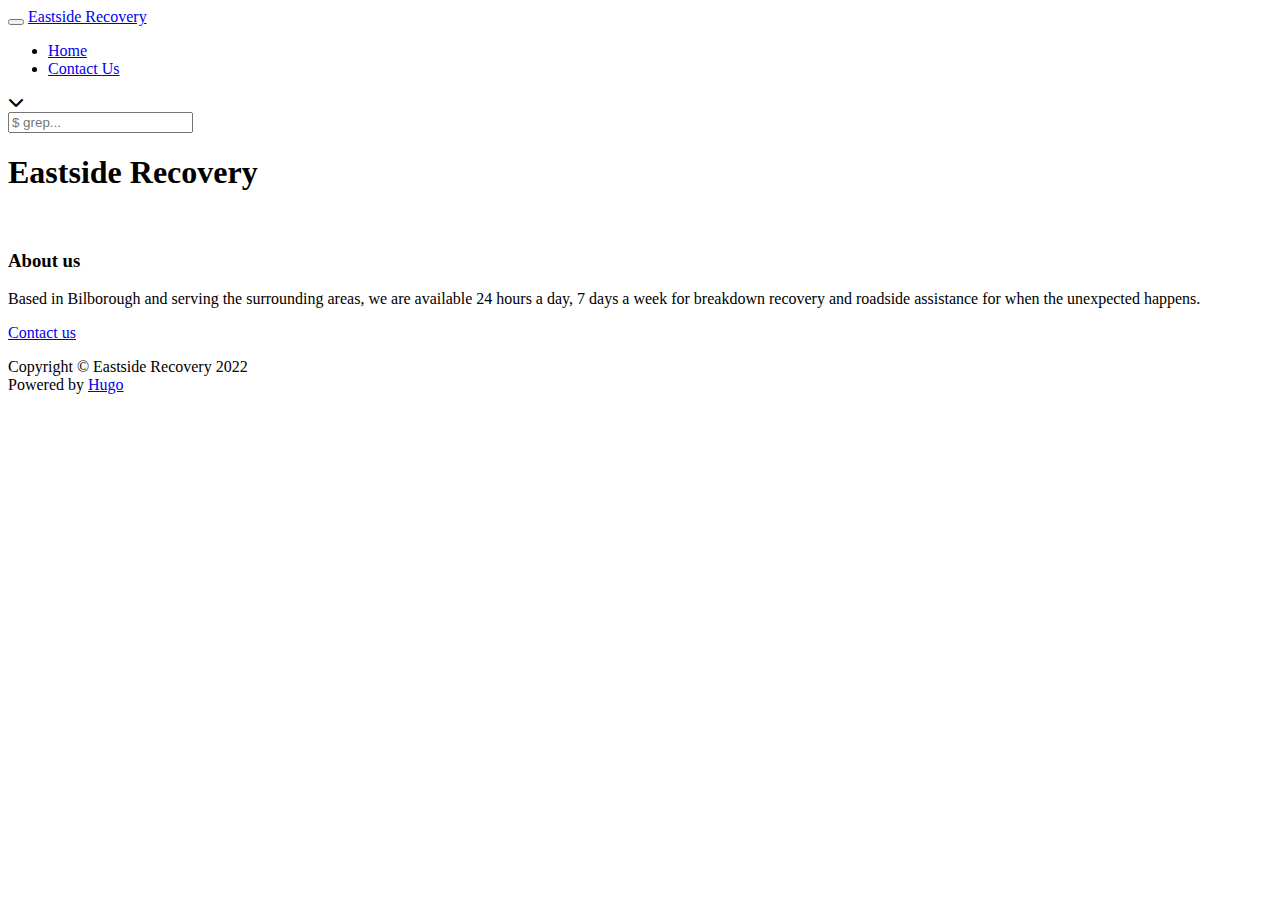
==== index.html @ d347654d "deploy: 6160bd1a48b9e8926985510024f8b2be83307e39" ====
<!doctype html><html lang=en><head><meta name=generator content="Hugo 0.108.0"><meta charset=utf-8><meta http-equiv=x-ua-compatible content="ie=edge"><meta name=viewport content="width=device-width,initial-scale=1,shrink-to-fit=no"><title>Eastside Recovery</title><meta name=description content><meta name=keywords content><meta name=twitter:card content="summary"><meta name=twitter:title content="Eastside Recovery"><meta name=twitter:description content><meta property="og:title" content="Eastside Recovery"><meta property="og:description" content><meta property="og:type" content="website"><meta property="og:url" content="https://thource.github.io/eastside-recovery/"><link rel=stylesheet href=/eastside-recovery/css/bootstrap.min.css crossorigin=anonymous><link href=https://cdn.jsdelivr.net/npm/@fortawesome/fontawesome-free@6.2.1/css/all.min.css rel=stylesheet type=text/css><link rel=stylesheet href=/eastside-recovery/sass/main.css><link rel=stylesheet href=/eastside-recovery/zoomjs/zoom.min.css><script src=/eastside-recovery/js/lazysizes.min.js></script>
<link rel=alternate type=application/rss+xml href=/eastside-recovery/index.xml title="Eastside Recovery"><link rel=apple-touch-icon href=/eastside-recovery/apple-touch-icon.png><link rel="shortcut icon" href=/eastside-recovery/favicon.png type=image/x-icon><link rel="shortcut icon" href=/eastside-recovery/favicon.ico type=image/x-icon><link rel=icon href=/eastside-recovery/logo.svg sizes=any type=image/svg+xml></head><body><nav class="navbar navbar-default navbar-custom navbar-fixed-top"><div class=container-fluid><div class="navbar-header page-scroll"><button type=button class=navbar-toggle>
<span class=sr-only>Toggle navigation</span>
<span class=icon-bar></span>
<span class=icon-bar></span>
<span class=icon-bar></span></button>
<a class=navbar-brand href=https://thource.github.io/eastside-recovery>Eastside Recovery</a></div><div id=huxblog_navbar><div class=navbar-collapse><ul class="nav navbar-nav navbar-right"><li><a href=/eastside-recovery/ title=Home>Home</a></li><li><a href=/eastside-recovery/contact/ title="Contact Us">Contact Us</a></li></ul></div></div></div></nav><script>var $body=document.body,$toggle=document.querySelector(".navbar-toggle"),$navbar=document.querySelector("#huxblog_navbar"),$collapse=document.querySelector(".navbar-collapse"),__HuxNav__={close:function(){$navbar.className=" ",setTimeout(function(){$navbar.className.indexOf("in")<0&&($collapse.style.height="0px")},400)},open:function(){$collapse.style.height="auto",$navbar.className+=" in"}};$toggle.addEventListener("click",function(){$navbar.className.indexOf("in")>0?__HuxNav__.close():__HuxNav__.open()}),document.addEventListener("click",function(e){if(e.target==$toggle)return;if(e.target.className=="icon-bar")return;__HuxNav__.close()})</script><div class=search-page><div class=search-icon-close-container><span class=search-icon-close><i class="fa fa-chevron-down"></i></span></div><div class="search-main container"><div class=row><div class="col-lg-8 col-lg-offset-2 col-md-10 col-md-offset-1"><form></form><input type=text id=search-input placeholder="$ grep..."></form><div id=search-results class=mini-post-list></div></div></div></div></div><header class=intro-header style=background-image:url(/eastside-recovery/img/img1.jpg)><div class=container><div class=row><div class="col-lg-8 col-lg-offset-2 col-md-10 col-md-offset-1"><div class=site-heading><h1>Eastside Recovery</h1><span class=subheading></span></div></div></div></div></header><div class=container><div class=row><div class=content-vertical-split><div class=content-image-container><img src=/eastside-recovery/img/img2.jpg alt>
<img src=/eastside-recovery/img/img3.jpg alt></div><div class=content-text-container><h3>About us</h3><p>Based in Bilborough and serving the surrounding areas, we are available 24 hours a day, 7 days a week for breakdown recovery and roadside assistance for when the unexpected happens.</p><a class="btn btn--primary" href=/eastside-recovery/contact>Contact us</a></div></div></div></div><footer><div class=container><div class=row><div class="col-lg-8 col-lg-offset-2 col-md-10 col-md-offset-1"><ul class="list-inline text-center"></ul><p class="copyright text-muted">Copyright &copy; Eastside Recovery 2022<br>Powered by <a href=https://gohugo.io>Hugo</a></p></div></div></div></footer><script src=/eastside-recovery/js/jquery.min.js></script>
<script src=/eastside-recovery/js/bootstrap.min.js crossorigin=anonymous></script>
<script src=/eastside-recovery/js/hux-blog.min.c4ea77041cd3edbfc8b2622cd887a9a5d8760a4162d14489e36d2a3fa4c90172.js></script>
<script src=/eastside-recovery/js/simple-jekyll-search.min.js></script>
<script src=/eastside-recovery/js/search.min.ebb1e93a49be3330969d5b74b055587cb5816db3dd4ebea6cf6315af2bbb2679.js></script>
<script src=/eastside-recovery/zoomjs/zoom.min.js></script></body></html>
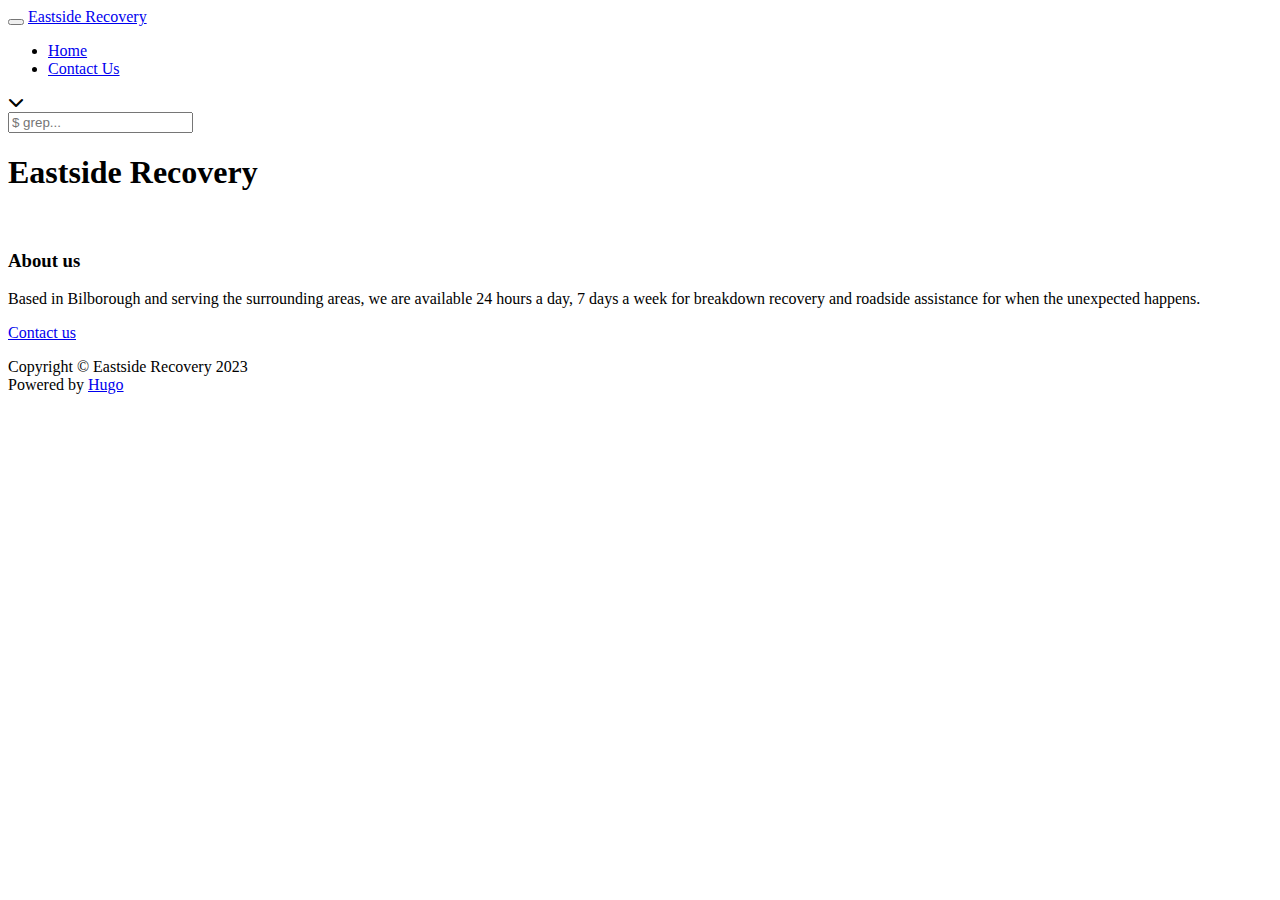
==== commit 7b2360bb: "deploy: 1320b544808ceac01ad69444d676692c9616911e" ====
--- a/index.html
+++ b/index.html
@@ -1,11 +1,11 @@
-<!doctype html><html lang=en><head><meta name=generator content="Hugo 0.108.0"><meta charset=utf-8><meta http-equiv=x-ua-compatible content="ie=edge"><meta name=viewport content="width=device-width,initial-scale=1,shrink-to-fit=no"><title>Eastside Recovery</title><meta name=description content><meta name=keywords content><meta name=twitter:card content="summary"><meta name=twitter:title content="Eastside Recovery"><meta name=twitter:description content><meta property="og:title" content="Eastside Recovery"><meta property="og:description" content><meta property="og:type" content="website"><meta property="og:url" content="https://thource.github.io/eastside-recovery/"><link rel=stylesheet href=/eastside-recovery/css/bootstrap.min.css crossorigin=anonymous><link href=https://cdn.jsdelivr.net/npm/@fortawesome/fontawesome-free@6.2.1/css/all.min.css rel=stylesheet type=text/css><link rel=stylesheet href=/eastside-recovery/sass/main.css><link rel=stylesheet href=/eastside-recovery/zoomjs/zoom.min.css><script src=/eastside-recovery/js/lazysizes.min.js></script>
+<!doctype html><html lang=en><head><meta name=generator content="Hugo 0.109.0"><meta charset=utf-8><meta http-equiv=x-ua-compatible content="ie=edge"><meta name=viewport content="width=device-width,initial-scale=1,shrink-to-fit=no"><title>Eastside Recovery</title><meta name=description content><meta name=keywords content><meta name=twitter:card content="summary"><meta name=twitter:title content="Eastside Recovery"><meta name=twitter:description content><meta property="og:title" content="Eastside Recovery"><meta property="og:description" content><meta property="og:type" content="website"><meta property="og:url" content="https://thource.github.io/eastside-recovery/"><link rel=stylesheet href=/eastside-recovery/css/bootstrap.min.css crossorigin=anonymous><link href=https://cdn.jsdelivr.net/npm/@fortawesome/fontawesome-free@6.2.1/css/all.min.css rel=stylesheet type=text/css><link rel=stylesheet href=/eastside-recovery/sass/main.css><link rel=stylesheet href=/eastside-recovery/zoomjs/zoom.min.css><script src=/eastside-recovery/js/lazysizes.min.js></script>
 <link rel=alternate type=application/rss+xml href=/eastside-recovery/index.xml title="Eastside Recovery"><link rel=apple-touch-icon href=/eastside-recovery/apple-touch-icon.png><link rel="shortcut icon" href=/eastside-recovery/favicon.png type=image/x-icon><link rel="shortcut icon" href=/eastside-recovery/favicon.ico type=image/x-icon><link rel=icon href=/eastside-recovery/logo.svg sizes=any type=image/svg+xml></head><body><nav class="navbar navbar-default navbar-custom navbar-fixed-top"><div class=container-fluid><div class="navbar-header page-scroll"><button type=button class=navbar-toggle>
 <span class=sr-only>Toggle navigation</span>
 <span class=icon-bar></span>
 <span class=icon-bar></span>
 <span class=icon-bar></span></button>
-<a class=navbar-brand href=https://thource.github.io/eastside-recovery>Eastside Recovery</a></div><div id=huxblog_navbar><div class=navbar-collapse><ul class="nav navbar-nav navbar-right"><li><a href=/eastside-recovery/ title=Home>Home</a></li><li><a href=/eastside-recovery/contact/ title="Contact Us">Contact Us</a></li></ul></div></div></div></nav><script>var $body=document.body,$toggle=document.querySelector(".navbar-toggle"),$navbar=document.querySelector("#huxblog_navbar"),$collapse=document.querySelector(".navbar-collapse"),__HuxNav__={close:function(){$navbar.className=" ",setTimeout(function(){$navbar.className.indexOf("in")<0&&($collapse.style.height="0px")},400)},open:function(){$collapse.style.height="auto",$navbar.className+=" in"}};$toggle.addEventListener("click",function(){$navbar.className.indexOf("in")>0?__HuxNav__.close():__HuxNav__.open()}),document.addEventListener("click",function(e){if(e.target==$toggle)return;if(e.target.className=="icon-bar")return;__HuxNav__.close()})</script><div class=search-page><div class=search-icon-close-container><span class=search-icon-close><i class="fa fa-chevron-down"></i></span></div><div class="search-main container"><div class=row><div class="col-lg-8 col-lg-offset-2 col-md-10 col-md-offset-1"><form></form><input type=text id=search-input placeholder="$ grep..."></form><div id=search-results class=mini-post-list></div></div></div></div></div><header class=intro-header style=background-image:url(/eastside-recovery/img/img1.jpg)><div class=container><div class=row><div class="col-lg-8 col-lg-offset-2 col-md-10 col-md-offset-1"><div class=site-heading><h1>Eastside Recovery</h1><span class=subheading></span></div></div></div></div></header><div class=container><div class=row><div class=content-vertical-split><div class=content-image-container><img src=/eastside-recovery/img/img2.jpg alt>
-<img src=/eastside-recovery/img/img3.jpg alt></div><div class=content-text-container><h3>About us</h3><p>Based in Bilborough and serving the surrounding areas, we are available 24 hours a day, 7 days a week for breakdown recovery and roadside assistance for when the unexpected happens.</p><a class="btn btn--primary" href=/eastside-recovery/contact>Contact us</a></div></div></div></div><footer><div class=container><div class=row><div class="col-lg-8 col-lg-offset-2 col-md-10 col-md-offset-1"><ul class="list-inline text-center"></ul><p class="copyright text-muted">Copyright &copy; Eastside Recovery 2022<br>Powered by <a href=https://gohugo.io>Hugo</a></p></div></div></div></footer><script src=/eastside-recovery/js/jquery.min.js></script>
+<a class=navbar-brand href=https://thource.github.io/eastside-recovery>Eastside Recovery</a></div><div id=huxblog_navbar><div class=navbar-collapse><ul class="nav navbar-nav navbar-right"><li><a href=/eastside-recovery/ title=Home>Home</a></li><li><a href=/eastside-recovery/contact/ title="Contact Us">Contact Us</a></li></ul></div></div></div></nav><script>var $body=document.body,$toggle=document.querySelector(".navbar-toggle"),$navbar=document.querySelector("#huxblog_navbar"),$collapse=document.querySelector(".navbar-collapse"),__HuxNav__={close:function(){$navbar.className=" ",setTimeout(function(){$navbar.className.indexOf("in")<0&&($collapse.style.height="0px")},400)},open:function(){$collapse.style.height="auto",$navbar.className+=" in"}};$toggle.addEventListener("click",function(){$navbar.className.indexOf("in")>0?__HuxNav__.close():__HuxNav__.open()}),document.addEventListener("click",function(e){if(e.target==$toggle)return;if(e.target.className=="icon-bar")return;__HuxNav__.close()})</script><div class=search-page><div class=search-icon-close-container><span class=search-icon-close><i class="fa fa-chevron-down"></i></span></div><div class="search-main container"><div class=row><div class="col-lg-8 col-lg-offset-2 col-md-10 col-md-offset-1"><form></form><input type=text id=search-input placeholder="$ grep..."></form><div id=search-results class=mini-post-list></div></div></div></div></div><header class=intro-header style=background-image:url(/eastside-recovery/img/img4.jpg)><div class=container><div class=row><div class="col-lg-8 col-lg-offset-2 col-md-10 col-md-offset-1"><div class=site-heading><h1>Eastside Recovery</h1><span class=subheading></span></div></div></div></div></header><div class=container><div class=row><div class=content-vertical-split><div class=content-image-container><img src=/eastside-recovery/img/img2.jpg alt>
+<img src=/eastside-recovery/img/img3.jpg alt></div><div class=content-text-container><h3>About us</h3><p>Based in Bilborough and serving the surrounding areas, we are available 24 hours a day, 7 days a week for breakdown recovery and roadside assistance for when the unexpected happens.</p><a class="btn btn--primary" href=/eastside-recovery/contact>Contact us</a></div></div></div></div><footer><div class=container><div class=row><div class="col-lg-8 col-lg-offset-2 col-md-10 col-md-offset-1"><ul class="list-inline text-center"></ul><p class="copyright text-muted">Copyright &copy; Eastside Recovery 2023<br>Powered by <a href=https://gohugo.io>Hugo</a></p></div></div></div></footer><script src=/eastside-recovery/js/jquery.min.js></script>
 <script src=/eastside-recovery/js/bootstrap.min.js crossorigin=anonymous></script>
 <script src=/eastside-recovery/js/hux-blog.min.c4ea77041cd3edbfc8b2622cd887a9a5d8760a4162d14489e36d2a3fa4c90172.js></script>
 <script src=/eastside-recovery/js/simple-jekyll-search.min.js></script>
